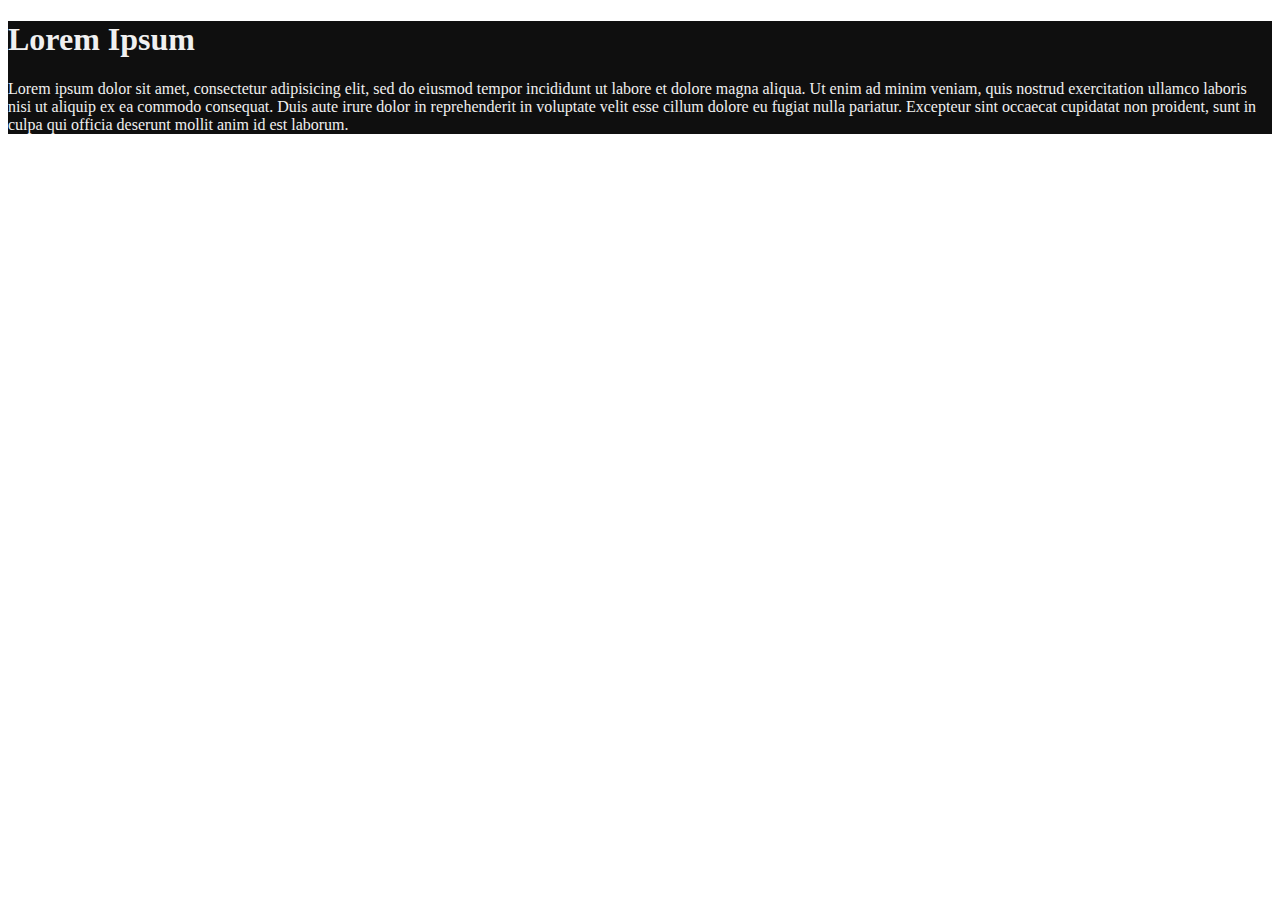
==== index.html @ 4086c1a0 "* Fisierele de baza au fost create. * Progrese pentru landing page: a fost adaugat un jumbotron." ====
<!DOCTYPE html>
<html lang="ro" dir="ltr">
  <head>
    <meta charset="utf-8">
    <title>Studii de caz – Colegiul Tehnologic Constantin Brâncoveanu</title>
    <!-- CSS -->
    <link rel="stylesheet" href="https://cdn.jsdelivr.net/npm/bootstrap@4.5.3/dist/css/bootstrap.min.css" integrity="sha384-TX8t27EcRE3e/ihU7zmQxVncDAy5uIKz4rEkgIXeMed4M0jlfIDPvg6uqKI2xXr2" crossorigin="anonymous">
    <link rel="stylesheet" href="assets/css/style.css">
  </head>
  <body>
    <div class="fluid-jumbotron">
      <div class="container py-5">
        <div class="jumbo-text p-3">
          <h1 class="display-4 text-center">Lorem Ipsum</h1>
          <p class="lead mt-5">Lorem ipsum dolor sit amet, consectetur adipisicing elit, sed do eiusmod tempor incididunt ut labore et dolore magna aliqua. Ut enim ad minim veniam, quis nostrud exercitation ullamco laboris nisi ut aliquip ex ea commodo consequat. Duis aute irure dolor in reprehenderit in voluptate velit esse cillum dolore eu fugiat nulla pariatur. Excepteur sint occaecat cupidatat non proident, sunt in culpa qui officia deserunt mollit anim id est laborum.</p>
        </div>
      </div>
    </div>
    <div class="container-fluid">
      <!-- Cartonase cu proiectele -->
    </div>
    <!-- Scripts -->
    <script src="https://code.jquery.com/jquery-3.5.1.slim.min.js" integrity="sha384-DfXdz2htPH0lsSSs5nCTpuj/zy4C+OGpamoFVy38MVBnE+IbbVYUew+OrCXaRkfj" crossorigin="anonymous"></script>
    <script src="https://cdn.jsdelivr.net/npm/bootstrap@4.5.3/dist/js/bootstrap.bundle.min.js" integrity="sha384-ho+j7jyWK8fNQe+A12Hb8AhRq26LrZ/JpcUGGOn+Y7RsweNrtN/tE3MoK7ZeZDyx" crossorigin="anonymous"></script>
    <script src="assets/js/main.js"></script>
    </body>
</html>
---- assets/css/style.css ----
.fluid-jumbotron {
  background-image: url("../imgs/jumbotron.jpg");
  background-position: center;
  background-repeat: no-repeat;
  background-size: cover;
  color: #f0f0f0;
}
.jumbo-text {
  background-color: #0f0f0f;
}
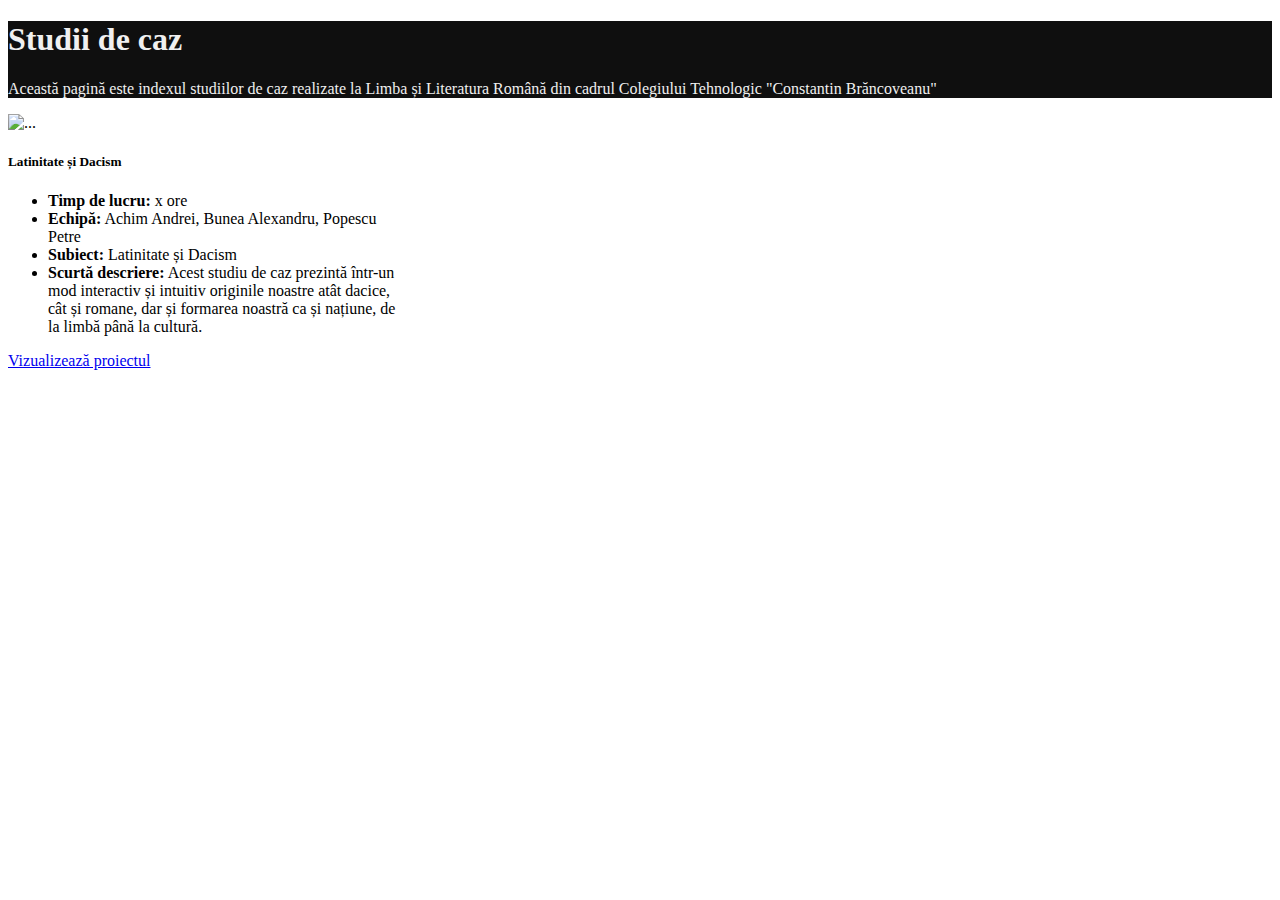
==== commit c17ecab9: "Indexul pentru studiile de caz a primit modificari." ====
--- a/index.html
+++ b/index.html
@@ -11,13 +11,28 @@
     <div class="fluid-jumbotron">
       <div class="container py-5">
         <div class="jumbo-text p-3">
-          <h1 class="display-4 text-center">Lorem Ipsum</h1>
-          <p class="lead mt-5">Lorem ipsum dolor sit amet, consectetur adipisicing elit, sed do eiusmod tempor incididunt ut labore et dolore magna aliqua. Ut enim ad minim veniam, quis nostrud exercitation ullamco laboris nisi ut aliquip ex ea commodo consequat. Duis aute irure dolor in reprehenderit in voluptate velit esse cillum dolore eu fugiat nulla pariatur. Excepteur sint occaecat cupidatat non proident, sunt in culpa qui officia deserunt mollit anim id est laborum.</p>
+          <h1 class="display-4 text-center">Studii de caz</h1>
+          <p class="lead mt-5 text-center">Această pagină este indexul studiilor de caz realizate la Limba și Literatura Română din cadrul Colegiului Tehnologic "Constantin Brăncoveanu"</p>
         </div>
       </div>
     </div>
     <div class="container-fluid">
       <!-- Cartonase cu proiectele -->
+    <div class="card m-5" style="width: 25rem;">
+      <img src="assets/imgs/latinitate-si-dacism.jpg" class="card-img-top" alt="...">
+      <div class="card-body">
+        <h5 class="card-title">Latinitate și Dacism</h5>
+        <p class="card-text">
+          <ul>
+            <li><b>Timp de lucru:</b> x ore</li>
+            <li><b>Echipă:</b> Achim Andrei, Bunea Alexandru, Popescu Petre</li>
+            <li><b>Subiect:</b> Latinitate și Dacism</li>
+            <li><b>Scurtă descriere:</b> Acest studiu de caz prezintă într-un mod interactiv și intuitiv originile noastre atât dacice, cât și romane, dar și formarea noastră ca și națiune, de la limbă până la cultură.</li>
+          </ul>
+        </p>
+        <a href="proiecte/latinitate-si-dacism/index.html" class="btn btn-classic-blue">Vizualizează proiectul</a>
+      </div>
+      </div>
     </div>
     <!-- Scripts -->
     <script src="https://code.jquery.com/jquery-3.5.1.slim.min.js" integrity="sha384-DfXdz2htPH0lsSSs5nCTpuj/zy4C+OGpamoFVy38MVBnE+IbbVYUew+OrCXaRkfj" crossorigin="anonymous"></script>
